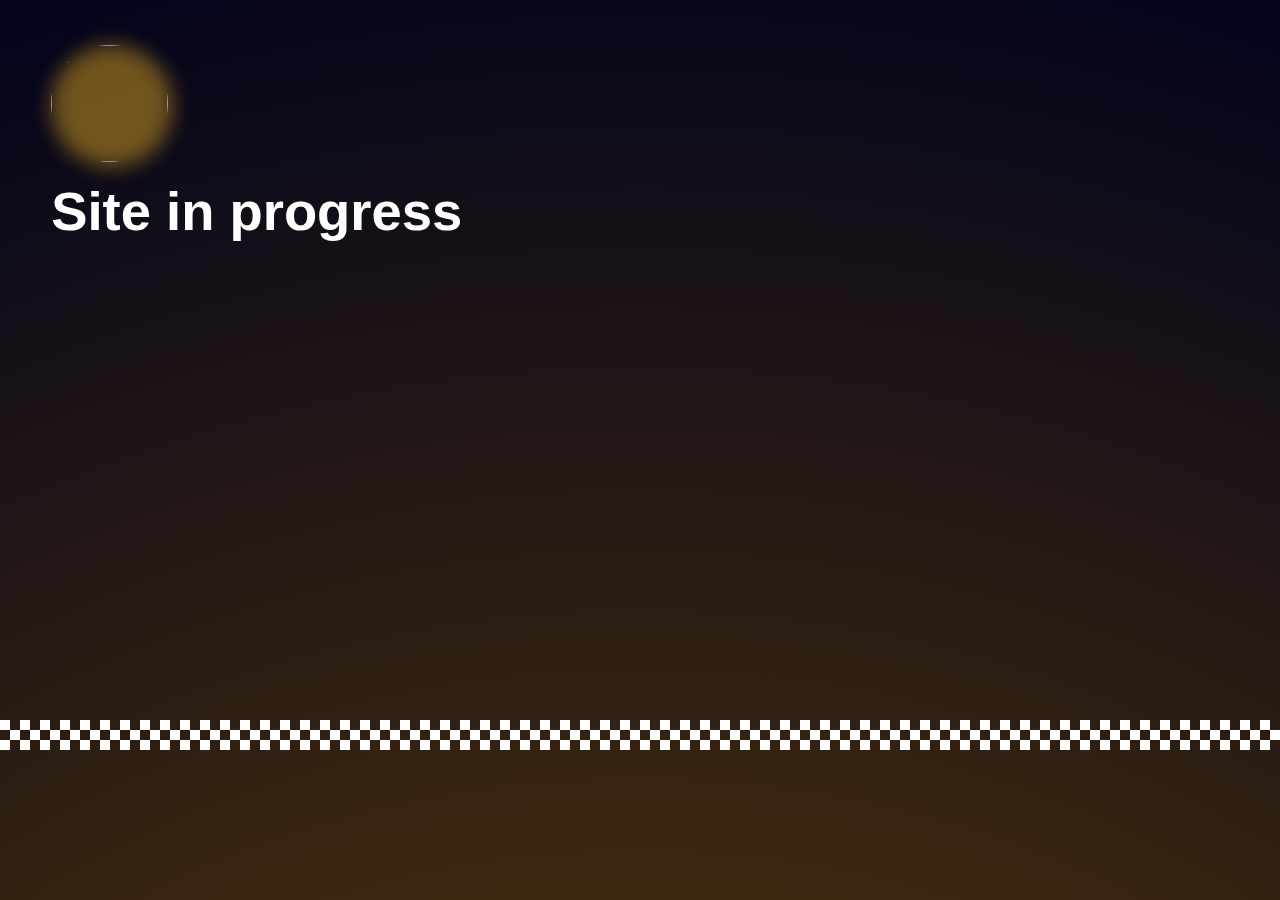
==== index.html @ 5e5dce97 "Add files via upload" ====
<!DOCTYPE html>
<head>
    <meta charset="UTF-8">
    <meta name="viewport" content="width=device-width, initial-scale=1.0">
    <meta name="description" content="Website in progress...">
    <meta name="keywords" content="remym, moscovitz, remymoscovitz, rmoscovitz">
    <link rel="icon" href="rm_custom_icon.png" type="image/png">
    <title>Remy Moscovitz</title>
    <meta property="og:title" content="Remy Moscovitz" />
    <meta property="og:description" content="Wesite in progress..." />
    <meta property="og:image" content="rm_custom_icon.png" />
    <meta property="og:url" content="remymoscovitz.com" />
    <html lang="en">
    <link href="css.css" rel="stylesheet" type="text/css">
</head>
<body>
    <div class="bg_custom"></div>
    <div class="floating_div"></div>
    <img class="floating_logo" src="rm_custom_icon.png">
    <h1 class="main_header2">Site in progress</h1>
    <div class="loader"></div>
</body>
</html>
---- css.css ----
@charset "utf-8";

.bg_custom {
  background: radial-gradient(circle at 50% 210%, #784d03, #02031c); 
  /* Use!!!! https://learnui.design/tools/gradient-generator.html */
color: white;
height: 100vh;
width: 100vw;
position: fixed;
margin-left: -4vw;
z-index: -1;

}
.heading_me{
  font-size: 100rem;
}
.body_text {
  font-size: 10rem;
}
nav {
    /*background-color: black;*/
    text-align: right;
}
.main_header {
    font-family: arial; 
    font-size: 3.4rem; 
    margin-top: 20vh;
    z-index: 999;
    color: white;
    position: relative;

}

.main_header2{
    font-family: arial; 
    font-size: 3.4rem; 
    margin-top: 20vh;
    z-index: 999;
    color: white;
    position: fixed;

}

body {
    color: white;
    padding-left: 4vw;
    padding-right: 4vw;
    padding-top: 0vh;
    padding-bottom: 4vh;
    opacity: 1;
    /* to animate*/
     
}

@keyframes totheright {
    0% {left: 2vw;}
    50% {left:85.5vw;}
    100% {left: 2vw}
}
.floating_div {
    background-color: goldenrod;
    height: 13.5vh;
    width: 13.5vh;
    filter: blur(10px);
    opacity: 49%;
    border-radius: 999px;
    position: fixed;
    animation: totheright 6s infinite ease-in-out;
    top: 5vh;
    
}
@keyframes dots {

}

.loader {
width: 100vw;
height: 30px;
--c:#ffffff 50%,#ff000000 0;
background: 
linear-gradient(90deg ,var(--c)) 0 0%,
linear-gradient(-90deg,var(--c)) 0 50%,
linear-gradient(90deg ,var(--c)) 0 100%;
background-size: 20px calc(100%/3);
background-repeat: repeat-x;
animation: l8 .5s infinite linear;
position: fixed;
top: 80vh;
left: 0;
}
@keyframes l8 {
100% {background-position: -20px 0%,-20px 50%,-20px 100%}
}
.floating_logo {
    height: 13vh;
    width: 13vh;
    opacity: 70%;
    border-radius: 999px;
    position: fixed;
    animation: totheright 6s infinite ease-in-out;
    top: 5vh;
    
}

/*---------------------- Navigation -----------*/
.Title {
	color:#003168;
	font-family: Arial;
	text-align: center;
	background-color: #FFF;
	padding-top: 100vh;
	padding-bottom: 15px;
	font-size: 110%;
	font-size-adjust:0.5;	
}

.Page {
	background-color: #003168;
	
}

.Logo {
	margin-left: auto;
	height: 30px
}

/*----------------------------------------------Navigation--------------------------------------------*/



* {
    margin: 0;
    padding: 0;
    box-sizing: border-box;
  }
  
  body {
    font-family: "Poppins", sans-serif;
    overflow: hidden;
  }
  
  .container {
    max-width: 100%;
    width: 100%;
    height: 100px;
    margin: 0px;
  }
  
  .navbar {
    width: 100%;
    /*box-shadow: 0 1px 4px #784d03;*/
    
    
  }
  
  .nav-container {
      justify-content: space-between;
      align-items: center;
      height: 30vh;
      
  }
  
  .navbar .menu-items {
    display: inline-flex;
    width:100%;
  }
  
  .navbar .nav-container li {
    list-style: none;
  }
  /*-----Menu text Items--------------------*/
  .navbar .nav-container a {
    text-decoration: none;
    color: rgb(255, 255, 255);
    font-weight: 500;
    font-size: 3rem;
    padding: 0.7rem;
    font-family: arial;
      transition: font-size .35s ease-out;
  }
  
  .navbar .nav-container a:hover{
      
      
      font-size: 4rem;
    transition: font-size .4s ease-in-out;
  }
  
  /*-----Size of flyout menu--------------------*/
  
  .nav-container {
      display: block;
      position: relative;
      height: 89px;
      /*background: rgb(2,3,28);
background: linear-gradient(167deg, rgba(2,3,28,1) 0%, rgba(120,77,3,1) 100%);
     */ 
     
  }
  
  .nav-container .checkbox {
    position: absolute;
    display: block;
    height: 32px;
    width: 32px;
    top: 34%;
    left: 2%;
    z-index: 5;
    opacity: 0;
    cursor: pointer;
  }
  
  .nav-container .hamburger-lines {
    display: block;
    height: 26px;
    width: 32px;
    position: absolute;
    top: 34%;
    left: 2%;
    z-index: 2;
    display: flex;
    flex-direction: column;
    justify-content: space-between;
  }
  
  .nav-container .hamburger-lines .line {
    display: block;
    height: 4px;
    width: 100%;
    border-radius: 10px;
    background: rgb(255, 255, 255);
  }
  
  .nav-container .hamburger-lines .line1 {
    transform-origin: 0% 0%;
    transition: transform 0.4s ease-in-out;
    
  }
  
  .nav-container .hamburger-lines .line2 {
    transition: transform 0.2s ease-in-out;
  }
  
  .nav-container .hamburger-lines .line3 {
    transform-origin: 0% 100%;
    transition: transform 0.4s ease-in-out;
  }
  
  .navbar .menu-items {
      opacity: 1;
      padding-top: 15vh;
      color: white;
      /* background: #B4975A; */
      height: -10vh;
      width: 40vw;
      display: flex;
      flex-direction: column;
      
      transition: margin-bottom 0.25s ease, opacity 0.3s ease-in; /* Changed transition to only affect opacity */
      text-align: left;
      margin-left: -200%;
      position: fixed;
      
      
  }
  
  .navbar .menu-items li {
    margin-bottom: -10vh;
    font-size: 1.5rem;
    font-weight: 500;
    margin-left: 1vw;
    transition: margin-bottom 1s ease;
    
  }

  .navbar input[type="checkbox"]:checked ~ .menu-items li {
  transform: translateX(0);
  margin-bottom: 1vh;
  }
  
  .logo2 {
    position: absolute;
    top:19%;
    right: 15px;
    font-size: 1.2rem;
    color: white;
    height: 40px;
  }
  
  .nav-container input[type="checkbox"]:checked ~ .menu-items {
    transform: translateX(0);
    opacity: 1;
      margin-left: 0px;
      margin-bottom: 10vh;
      transition: margin-bottom 0.7 ease, opacity 0.3s ease;
  }

  .nav-container input[type="checkbox"]:not(:checked) ~ .menu-items {
    transform: translateX(0);
    opacity: 0;
    pointer-events: none;
      margin-left: 0px;
      margin-bottom: 40vh;
      transition: margin-bottom 0.7 ease, opacity 0.3s ease;
      

  
  }
  
  .nav-container input[type="checkbox"]:checked ~ .hamburger-lines .line1 {
    transform: rotate(45deg);
      background-color: white;
      
  }
  
  .nav-container input[type="checkbox"]:checked ~ .hamburger-lines .line2 {
    transform: scaleY(0);
      background-color: white;
      
  }
  
  .nav-container input[type="checkbox"]:checked ~ .hamburger-lines .line3 {
    transform: rotate(-45deg);
      background-color: white;
  }
  
  .nav-container input[type="checkbox"]:checked ~ .logo{
    display: none;
  }

  .main_content {
    color: white;
    margin-top: 15vh;
    
    
  }

    
  
  /* CSS Document */
  
  .Title1 {
      
    position: absolute;
    display: block;
    height: 32px;
    width: 32px;
    top: 30%;
    left: 46%;
    z-index: 5;
    font-size: 1.8rem;
    font-family: arial;
    opacity: 1;
    
  }
  
/*--------------Testing Styles ----------------------------*/

.main_heading {
  color: white;
  font-family: Arial;
  font-size: 2rem;
  margin-left: 16vw

}
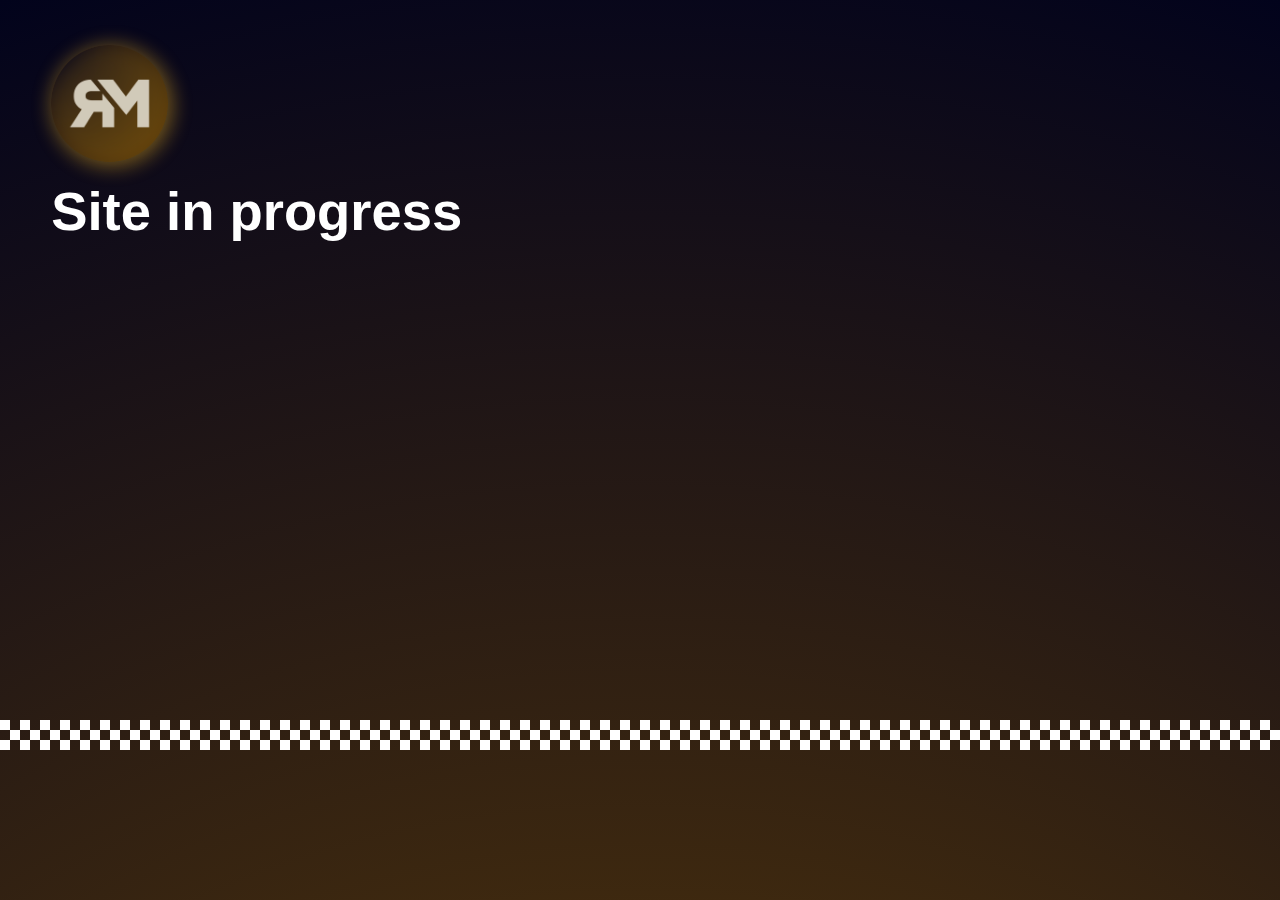
==== commit 9ce8c711: "rmimpactt" ====
--- a/index.html
+++ b/index.html
@@ -3,13 +3,13 @@
     <meta charset="UTF-8">
     <meta name="viewport" content="width=device-width, initial-scale=1.0">
     <meta name="description" content="Website in progress...">
-    <meta name="keywords" content="remym, moscovitz, remymoscovitz, rmoscovitz">
+    <meta name="keywords" content="remym, impact, rmimpact, rm, impactfn, rmimpactfn, RMIMPACT, RmImpact">
     <link rel="icon" href="rm_custom_icon.png" type="image/png">
-    <title>Remy Moscovitz</title>
-    <meta property="og:title" content="Remy Moscovitz" />
+    <title>Rm Impact</title>
+    <meta property="og:title" content="Rm Impact" />
     <meta property="og:description" content="Wesite in progress..." />
     <meta property="og:image" content="rm_custom_icon.png" />
-    <meta property="og:url" content="remymoscovitz.com" />
+    <meta property="og:url" content="rmimpactt.com" />
     <html lang="en">
     <link href="css.css" rel="stylesheet" type="text/css">
 </head>
